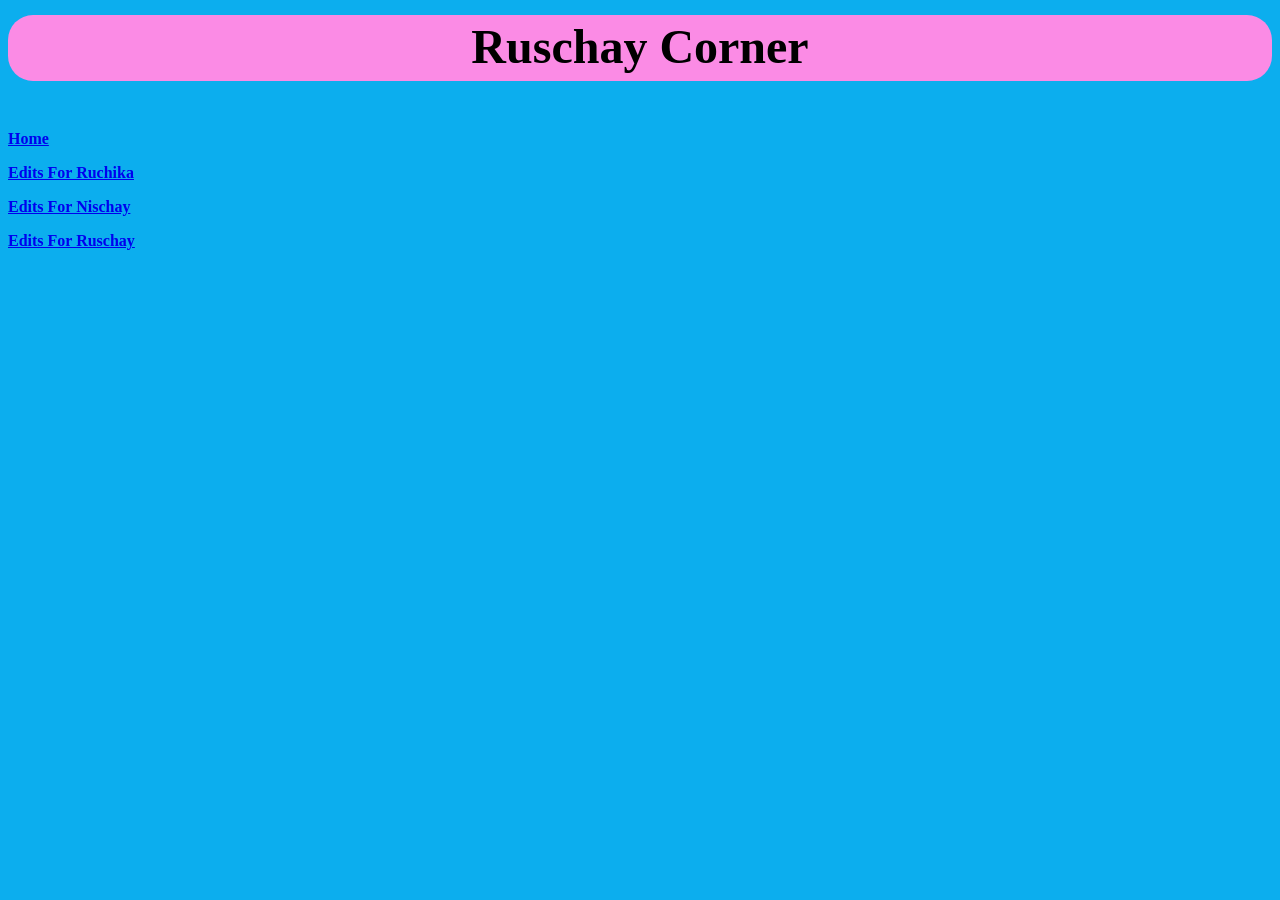
==== index.html @ c2078e00 "Fix HTML links by removing file extensions" ====
<!DOCTYPE html>
<html lang="en">
<head>
    <meta charset="UTF-8">
    <meta name="viewport" content="width=device-width, initial-scale=1.0">
    <title>Ruschay Corner</title>
    <link rel="stylesheet" href="style.css">
</head>
<body>
    <div class="ruschay_corner"><p><b>Ruschay Corner</b></p></div>
    <div class="menu">
        <a href="index"><p><b>Home</b></p></a>
        <a href="edits-for-ruchika"><p><b>Edits For Ruchika</b></p></a>
        <a href="edits-for-nischay"><p><b>Edits For Nischay</b></p></a>
        <a href="edits-for-ruschay"><p><b>Edits For Ruschay</b></p></a>
    </div>
</body>
</html>
---- style.css ----
body{
    background: #0CAEEE;
}

.ruschay_corner{
    background: #FB8BE5;
    border-radius: 25px;
    height: 66px;
    position: relative;
    bottom: 33px;
}

.ruschay_corner p{
    font-size: 300%;
    text-align: center;
    position: relative;
    top: 6%;
}
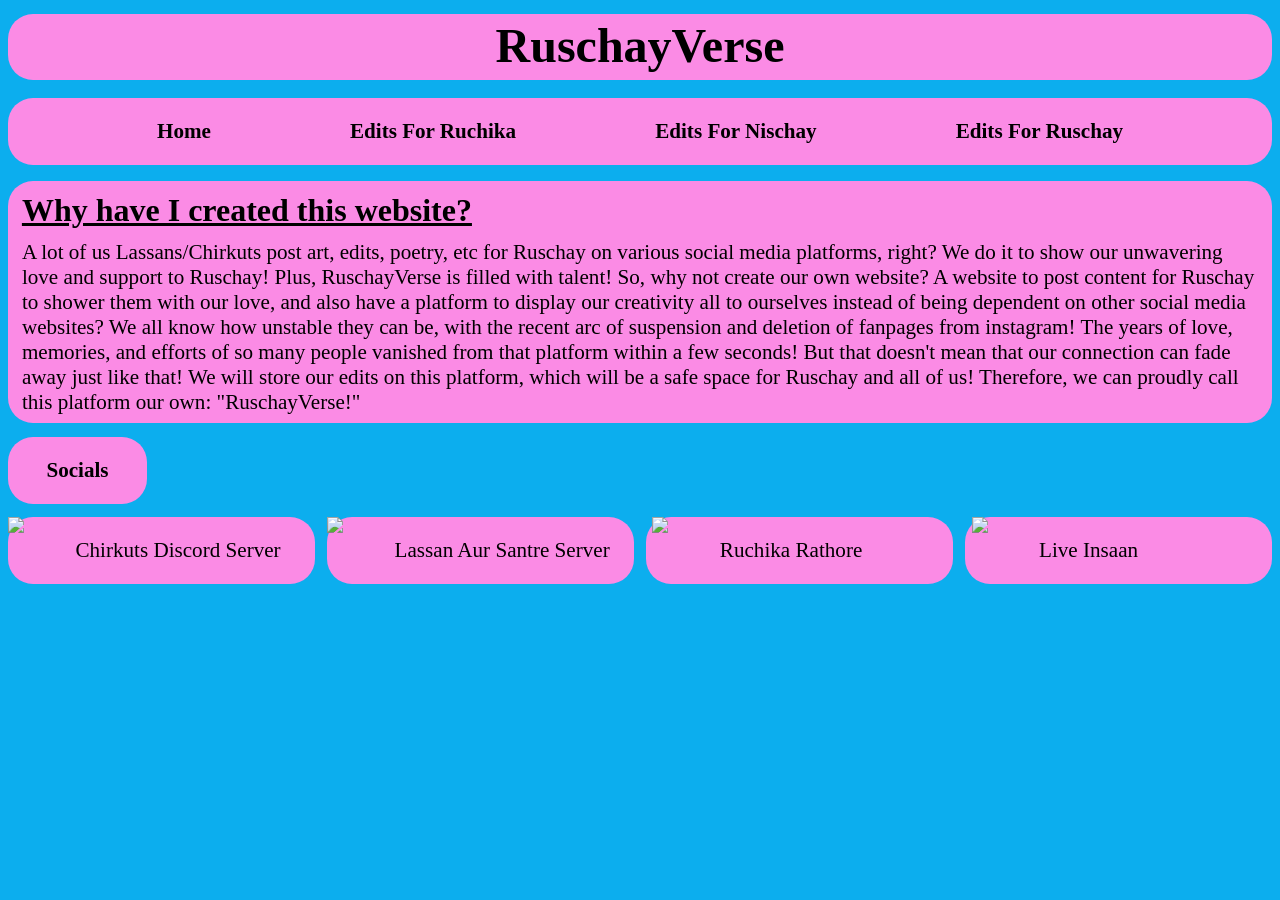
==== commit 69359767: "Enhance index.html with social media links Added social media sections with links to Discord servers" ====
--- a/index.html
+++ b/index.html
@@ -1,18 +1,66 @@
 <!DOCTYPE html>
 <html lang="en">
+
 <head>
     <meta charset="UTF-8">
     <meta name="viewport" content="width=device-width, initial-scale=1.0">
-    <title>Ruschay Corner</title>
+    <title>RuschayVerse</title>
     <link rel="stylesheet" href="style.css">
 </head>
+
 <body>
-    <div class="ruschay_corner"><p><b>Ruschay Corner</b></p></div>
+    <div class="ruschay_corner"><p><b>RuschayVerse</b></p></div>
+
     <div class="menu">
         <a href="index"><p><b>Home</b></p></a>
         <a href="edits-for-ruchika"><p><b>Edits For Ruchika</b></p></a>
         <a href="edits-for-nischay"><p><b>Edits For Nischay</b></p></a>
         <a href="edits-for-ruschay"><p><b>Edits For Ruschay</b></p></a>
     </div>
+
+    <div class="content">
+        <div class="introduction">
+            <p><h1><u>Why have I created this website?</u></h1></p>
+            <p class="info">A lot of us Lassans/Chirkuts post art, edits, poetry, etc for
+                Ruschay on various social media platforms, right? We do it to show our unwavering
+                love and support to Ruschay! Plus, RuschayVerse is filled with talent! So, why not
+                create our own website? A website to post content for Ruschay to shower them with
+                our love, and also have a platform to display our creativity all to ourselves
+                instead of being dependent on other social media websites? We all know how unstable
+                they can be, with the recent arc of suspension and deletion of fanpages from
+                instagram! The years of love, memories, and efforts of so many people vanished from
+                that platform within a few seconds! But that doesn't mean that our connection can
+                fade away just like that! We will store our edits on this platform, which will be a
+                safe space for Ruschay and all of us! Therefore, we can proudly call this platform
+                our own: "RuschayVerse!"
+            </p>
+        </div>
+
+        <div class="socials_heading">
+            <p><b>Socials</b></p>
+        </div>
+        <div class="socials">
+            <div class="harmony_server">
+                <img src = "Images/Discord Logo.png">
+                <p>Chirkuts Discord Server</p>
+            </div>
+
+            <div class="harmony_server">
+                <img src = "Images/Discord Logo.png">
+                <p>Lassan Aur Santre Server</p>
+            </div>
+
+            <div class="youtube_channel">
+                <img src = "Images/YouTube Logo.webp">
+                <p>Ruchika Rathore</p>
+            </div>
+
+            <div class="youtube_channel">
+                <img src = "Images/YouTube Logo.webp">
+                <p>Live Insaan</p>
+            </div>
+        </div>
+    </div>
 </body>
+
 </html>
--- a/style.css
+++ b/style.css
@@ -1,5 +1,20 @@
+/* UNIVERSAL */
+
 body{
     background: #0CAEEE;
+    font-family: "Times New Roman", Times, serif;
+    overflow: hidden;
+}
+
+a:link{
+    color: #000000;
+    text-decoration: none;
+}
+a:visited{
+    color: #000000;
+}
+a:hover {
+  text-decoration: underline;
 }
 
 .ruschay_corner{
@@ -7,12 +22,83 @@
     border-radius: 25px;
     height: 66px;
     position: relative;
-    bottom: 33px;
+    bottom: 34px;
 }
-
 .ruschay_corner p{
     font-size: 300%;
     text-align: center;
     position: relative;
     top: 6%;
 }
+
+.menu{
+    background: #FB8BE5;
+    display: flex;
+    gap: 11%;
+    justify-content: center;
+    font-size: 132%;
+    position: relative;
+    bottom: 16px;
+    border-radius: 25px;
+}
+
+/* INDEX */
+
+.introduction{
+    background: #FB8BE5;
+    border-radius: 25px;
+    height: 242px;
+    position: relative;
+    bottom: 14px;
+}
+.introduction h1{
+    margin: 1.1%;
+    position: relative;
+    top: 4.4%
+}
+.introduction p{
+    margin: 1.1%;
+    font-size: 132%;
+    position: relative;
+    top: 3.3%
+}
+
+.socials_heading{
+    background: #FB8BE5;
+    display: flex;
+    justify-content: center;
+    font-size: 132%;
+    border-radius: 25px;
+    width: 11%;
+    margin-bottom: 1%;
+}
+.socials{
+    display: flex;
+    gap: 1%;
+}
+.socials img{
+    width: 22%
+}
+
+.harmony_server{
+    background: #FB8BE5;
+    display: flex;
+    width: 25%;
+    border-radius: 25px;
+}
+.harmony_server p{
+    font-size: 132%;
+}
+
+.youtube_channel{
+    background: #FB8BE5;
+    display: flex;
+    width: 25%;
+    border-radius: 25px;
+}
+.youtube_channel p{
+    font-size: 132%;
+}
+.youtube_channel img{
+    margin-left: 2%;
+}
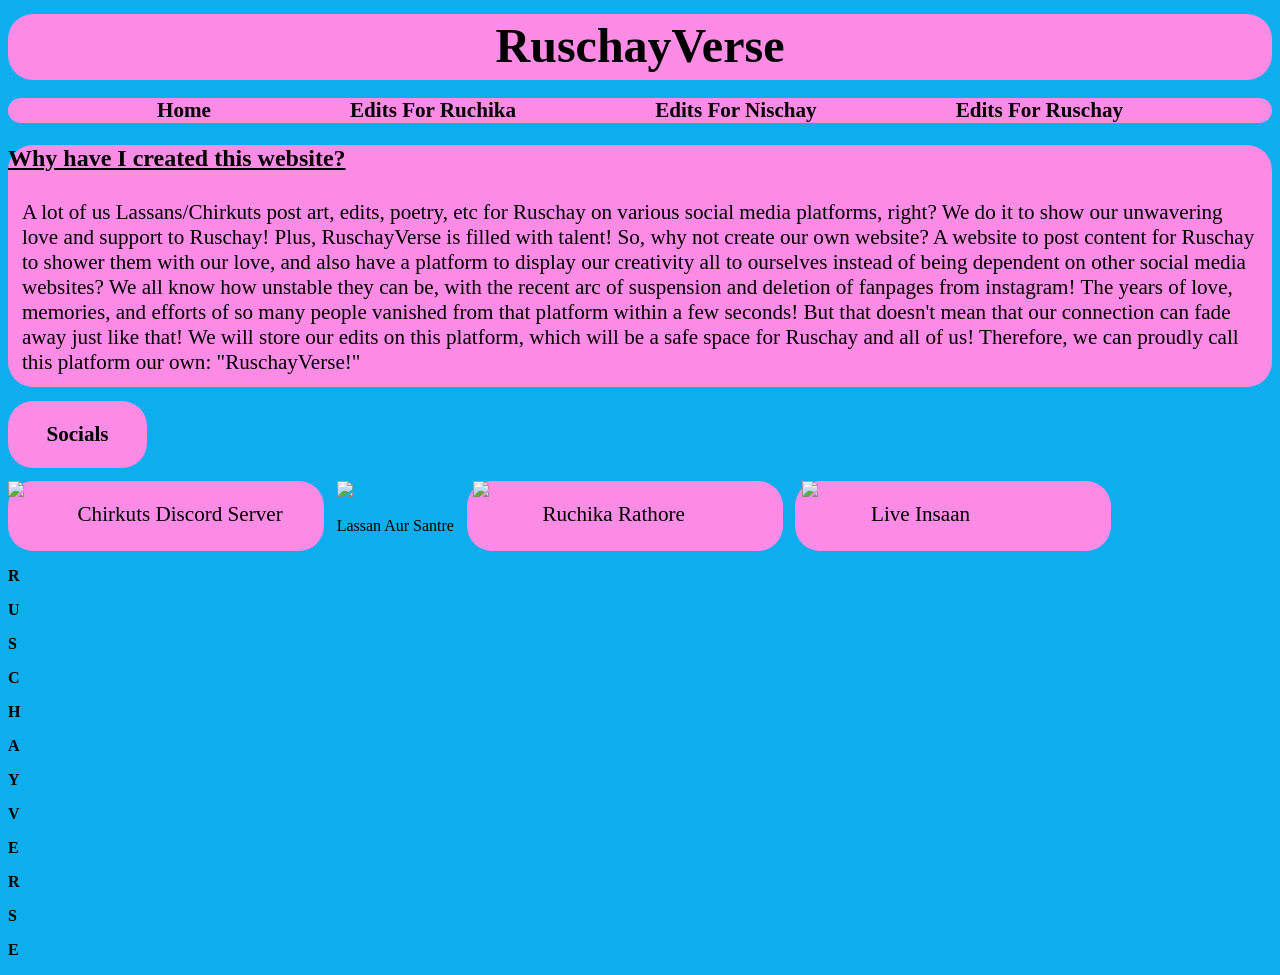
==== commit cf65ea67: "Refactor index.html and add miniest_devices section Updated HTML structure and improved formatting f" ====
--- a/index.html
+++ b/index.html
@@ -12,15 +12,15 @@
     <div class="ruschay_corner"><p><b>RuschayVerse</b></p></div>
 
     <div class="menu">
-        <a href="index"><p><b>Home</b></p></a>
-        <a href="edits-for-ruchika"><p><b>Edits For Ruchika</b></p></a>
-        <a href="edits-for-nischay"><p><b>Edits For Nischay</b></p></a>
-        <a href="edits-for-ruschay"><p><b>Edits For Ruschay</b></p></a>
+        <a href="index"><b>Home</b></a>
+        <a href="edits-for-ruchika"><b>Edits For Ruchika</b></a>
+        <a href="edits-for-nischay"><b>Edits For Nischay</b></a>
+        <a href="edits-for-ruschay"><b>Edits For Ruschay</b></a>
     </div>
 
     <div class="content">
         <div class="introduction">
-            <p><h1><u>Why have I created this website?</u></h1></p>
+            <h2><u>Why have I created this website?</u></h2>
             <p class="info">A lot of us Lassans/Chirkuts post art, edits, poetry, etc for
                 Ruschay on various social media platforms, right? We do it to show our unwavering
                 love and support to Ruschay! Plus, RuschayVerse is filled with talent! So, why not
@@ -45,9 +45,9 @@
                 <p>Chirkuts Discord Server</p>
             </div>
 
-            <div class="harmony_server">
+            <div class="harmony_server2">
                 <img src = "Images/Discord Logo.png">
-                <p>Lassan Aur Santre Server</p>
+                <p>Lassan Aur Santre</p>
             </div>
 
             <div class="youtube_channel">
@@ -61,6 +61,21 @@
             </div>
         </div>
     </div>
+
+    <div class="miniest_devices">
+        <p><b>R</b></p>
+        <p><b>U</b></p>
+        <p><b>S</b></p>
+        <p><b>C</b></p>
+        <p><b>H</b></p>
+        <p><b>A</b></p>
+        <p><b>Y</b></p>
+        <p><b>V</b></p>
+        <p><b>E</b></p>
+        <p><b>R</b></p>
+        <p><b>S</b></p>
+        <p><b>E</b></p>
+    </div>
 </body>
 
 </html>
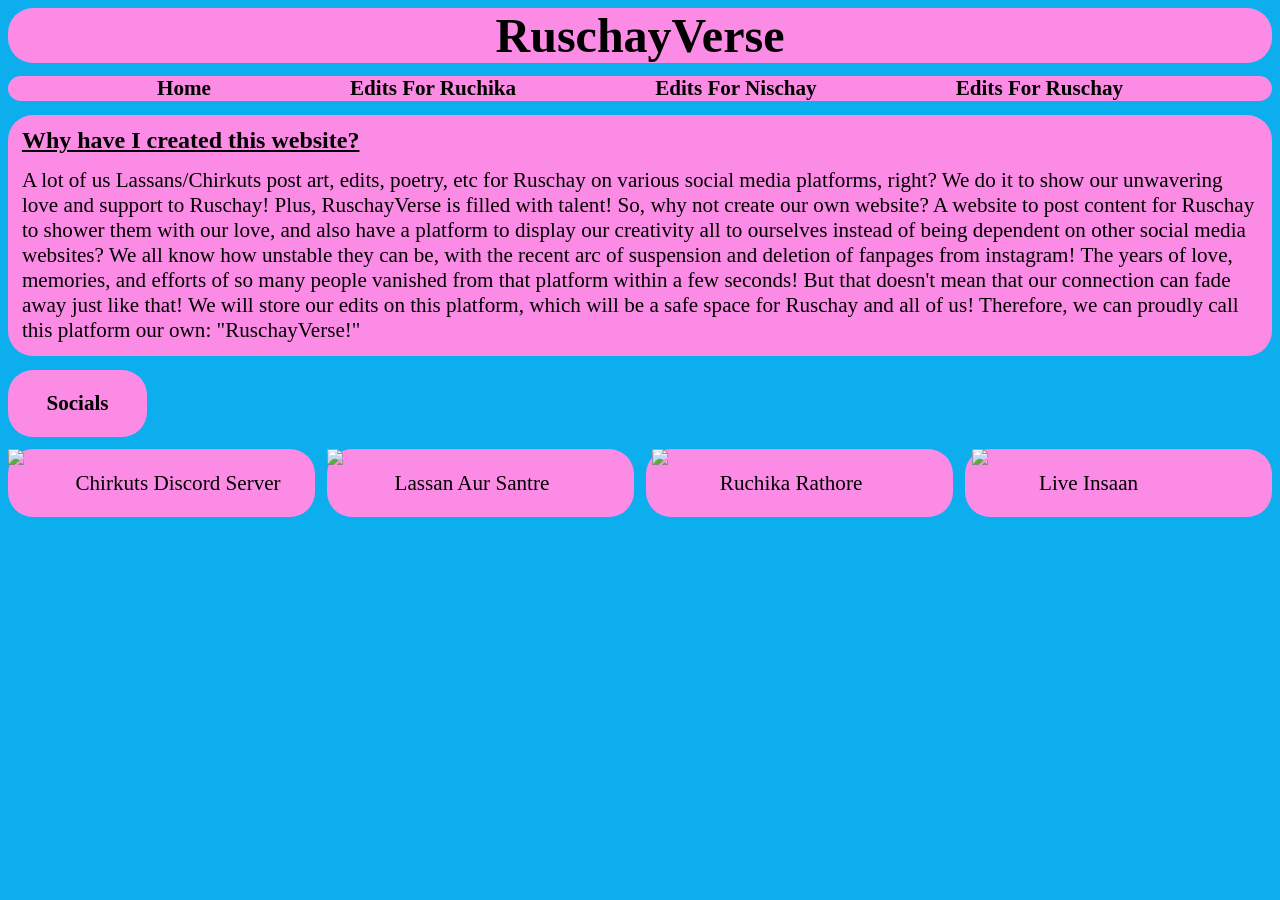
==== commit 661fb709: "Add favicon link to index.html Added a favicon link to the HTML head section." ====
--- a/index.html
+++ b/index.html
@@ -6,6 +6,7 @@
     <meta name="viewport" content="width=device-width, initial-scale=1.0">
     <title>RuschayVerse</title>
     <link rel="stylesheet" href="style.css">
+    <link rel="icon" href="/RuschayVerse/favicon.ico" type="image/x-icon">
 </head>
 
 <body>
@@ -42,22 +43,22 @@
         <div class="socials">
             <div class="harmony_server">
                 <img src = "Images/Discord Logo.png">
-                <p>Chirkuts Discord Server</p>
+                <a href = https://discord.gg/XjsWhYwhPY><p>Chirkuts Discord Server</p></a>
             </div>
 
             <div class="harmony_server2">
                 <img src = "Images/Discord Logo.png">
-                <p>Lassan Aur Santre</p>
+                <a href = https://discord.gg/xJ8teycjNP><p>Lassan Aur Santre</p></a>
             </div>
 
             <div class="youtube_channel">
                 <img src = "Images/YouTube Logo.webp">
-                <p>Ruchika Rathore</p>
+                <a href = https://www.youtube.com/@RuchikaRathoreOfficial><p><p>Ruchika Rathore</p></p></a>
             </div>
 
             <div class="youtube_channel">
                 <img src = "Images/YouTube Logo.webp">
-                <p>Live Insaan</p>
+                <a href = https://www.youtube.com/@liveinsaan><p>Live Insaan</p></a>
             </div>
         </div>
     </div>
--- a/style.css
+++ b/style.css
@@ -3,7 +3,6 @@
 body{
     background: #0CAEEE;
     font-family: "Times New Roman", Times, serif;
-    overflow: hidden;
 }
 
 a:link{
@@ -20,15 +19,12 @@
 .ruschay_corner{
     background: #FB8BE5;
     border-radius: 25px;
-    height: 66px;
-    position: relative;
-    bottom: 34px;
-}
-.ruschay_corner p{
+    width: 100%;
     font-size: 300%;
     text-align: center;
-    position: relative;
-    top: 6%;
+}
+.ruschay_corner p{
+    margin: 0;
 }
 
 .menu{
@@ -37,30 +33,25 @@
     gap: 11%;
     justify-content: center;
     font-size: 132%;
-    position: relative;
-    bottom: 16px;
     border-radius: 25px;
+    margin-top: 1%;
 }
 
 /* INDEX */
 
 .introduction{
+    width: 100%;
     background: #FB8BE5;
     border-radius: 25px;
-    height: 242px;
-    position: relative;
-    bottom: 14px;
-}
-.introduction h1{
+}
+.introduction h2{
     margin: 1.1%;
-    position: relative;
-    top: 4.4%
+    padding-top: 1%;
 }
 .introduction p{
+    font-size: 132%;
     margin: 1.1%;
-    font-size: 132%;
-    position: relative;
-    top: 3.3%
+    padding-bottom: 1%;
 }
 
 .socials_heading{
@@ -90,6 +81,16 @@
     font-size: 132%;
 }
 
+.harmony_server2{
+    background: #FB8BE5;
+    display: flex;
+    width: 25%;
+    border-radius: 25px;
+}
+.harmony_server2 p{
+    font-size: 132%;
+}
+
 .youtube_channel{
     background: #FB8BE5;
     display: flex;
@@ -102,3 +103,521 @@
 .youtube_channel img{
     margin-left: 2%;
 }
+.miniest_devices{
+    display: none;
+}
+
+@media only screen and (min-width: 1px) and (max-width: 200px){
+    .ruschay_corner{
+        display: none;
+    }
+    .menu{
+        display: none;
+    }
+    .introduction{
+        display: none;
+    }
+    .socials_heading{
+        display: none;
+    }
+    .socials{
+        display: none;
+    }
+
+    .miniest_devices{
+        font-size: 38px;
+        text-align: center;
+    }
+}
+
+@media only screen and (min-width: 201px) and (max-width: 300px){
+    .ruschay_corner{
+        font-size: 176%;
+    }
+    .menu{
+        display: none;
+    }
+    .introduction p{
+        margin: 6%;
+        padding-block: 6%;
+    }
+    .introduction h2{
+        display: none;
+    }
+    .socials_heading{
+        width: 100%;
+    }
+    .socials{
+        display: flex;
+        flex-direction: column;
+    }
+    .harmony_server{
+        width: 100%;
+    }
+    .harmony_server img{
+        width: 44%;
+        height: 44%;
+    }
+    .harmony_server p{
+        margin-top: 12%;
+        margin-right: 8%;
+        margin-left: -2%;
+    }
+    .harmony_server2{
+        width: 100%;
+    }
+    .harmony_server2 img{
+        width: 44%;
+        height: 44%;
+    }
+    .harmony_server2 p{
+        margin-top: 12%;
+        margin-right: 8%;
+        margin-left: -2%;
+    }
+    .youtube_channel{
+        width: 100%;
+    }
+    .youtube_channel img{
+        width: 38%;
+        height: 38%;
+    }
+    .youtube_channel p{
+        margin-top: 14%;
+        margin-right: 6%;
+    }
+
+    .miniest_devices{
+        display: none;
+    }
+}
+
+@media only screen and (min-width: 301px) and (max-width: 352px){
+    .ruschay_corner{
+        font-size: 187%;
+    }
+    .menu{
+        font-size: 77%;
+        padding-inline: 6%;
+        padding-block: 2%;
+        text-align: center;
+    }
+    .introduction p{
+        margin: 6%;
+        padding-block: 6%;
+    }
+    .introduction h2{
+        display: none;
+    }
+    .socials_heading{
+        width: 100%;
+    }
+    .socials{
+        display: flex;
+        flex-direction: column;
+        gap: 10%;
+    }
+    .harmony_server{
+        width: 100%;
+    }
+    .harmony_server img{
+        width: 33%;
+        height: 33%;
+    }
+    .harmony_server p{
+        margin-top: 8%;
+        margin-right: 8%;
+        margin-left: -2%;
+    }
+    .harmony_server2{
+        width: 100%;
+    }
+    .harmony_server2 img{
+        width: 33%;
+        height: 33%;
+    }
+    .harmony_server2 p{
+        margin-top: 12%;
+        margin-right: 8%;
+        margin-left: -2%;
+    }
+    .youtube_channel{
+        width: 100%;
+    }
+    .youtube_channel img{
+        width: 28%;
+        height: 28%;
+    }
+    .youtube_channel p{
+        margin-top: 10%;
+        margin-right: 6%;
+    }
+
+    .miniest_devices{
+        display: none;
+    }
+}
+
+@media only screen and (min-width: 353px) and (max-width: 400px){
+    .ruschay_corner{
+        font-size: 187%;
+    }
+    .menu{
+        font-size: 77%;
+        padding-inline: 6%;
+        padding-block: 2%;
+        text-align: center;
+    }
+    .introduction p{
+        margin: 6%;
+        padding-block: 6%;
+    }
+    .introduction h2{
+        display: none;
+    }
+    .socials_heading{
+        width: 100%;
+    }
+    .socials{
+        display: flex;
+        flex-direction: column;
+        gap: 10%;
+    }
+    .harmony_server{
+        width: 100%;
+    }
+    .harmony_server img{
+        width: 33%;
+        height: 33%;
+    }
+    .harmony_server p{
+        margin-top: 12%;
+        margin-right: 8%;
+        margin-left: -2%;
+    }
+    .harmony_server2{
+        width: 100%;
+    }
+    .harmony_server2 img{
+        width: 33%;
+        height: 33%;
+    }
+    .harmony_server2 p{
+        margin-top: 12%;
+        margin-right: 8%;
+        margin-left: -2%;
+    }
+    .youtube_channel{
+        width: 100%;
+    }
+    .youtube_channel img{
+        width: 28%;
+        height: 28%;
+    }
+    .youtube_channel p{
+        margin-top: 10%;
+        margin-right: 6%;
+    }
+
+    .miniest_devices{
+        display: none;
+    }
+}
+
+@media only screen and (min-width: 401px) and (max-width: 500px){
+    .ruschay_corner{
+        font-size: 198%;
+    }
+    .menu{
+        font-size: 99%;
+        padding-inline: 6%;
+        padding-block: 2%;
+        text-align: center;
+    }
+    .introduction p{
+        margin: 6%;
+        padding-block: 6%;
+    }
+    .introduction h2{
+        display: none;
+    }
+    .socials_heading{
+        width: 100%;
+    }
+    .socials{
+        display: flex;
+        flex-direction: column;
+        gap: 10%;
+    }
+    .harmony_server{
+        width: 100%;
+    }
+    .harmony_server img{
+        width: 22%;
+        height: 22%;
+    }
+    .harmony_server p{
+        margin-top: 6.6%;
+        margin-left: 2%;
+        font-size: 165%;
+    }
+    .harmony_server2{
+        width: 100%;
+    }
+    .harmony_server2 img{
+        width: 22%;
+        height: 22%;
+    }
+    .harmony_server2 p{
+        margin-top: 6.6%;
+        margin-left: 2%;
+        font-size: 165%;
+    }
+    .youtube_channel{
+        width: 100%;
+    }
+    .youtube_channel img{
+        width: 18%;
+        height: 18%;
+    }
+    .youtube_channel p{
+        margin-top: 6%;
+        margin-left: 4%;
+        font-size: 165%;
+    }
+
+    .miniest_devices{
+        display: none;
+    }
+}
+
+@media only screen and (min-width: 501px) and (max-width: 600px){
+    .ruschay_corner{
+        font-size: 242%;
+    }
+    .menu{
+        font-size: 121%;
+        padding-inline: 6%;
+        padding-block: 2%;
+        text-align: center;
+    }
+    .introduction p{
+        margin: 6%;
+        padding-block: 6%;
+    }
+    .introduction h2{
+        display: none;
+    }
+    .socials_heading{
+        width: 100%;
+    }
+    .socials{
+        display: flex;
+        flex-direction: column;
+        gap: 10%;
+    }
+    .harmony_server{
+        width: 100%;
+    }
+    .harmony_server img{
+        width: 22%;
+        height: 22%;
+    }
+    .harmony_server p{
+        margin-top: 6.6%;
+        margin-left: 2%;
+        font-size: 165%;
+    }
+    .harmony_server2{
+        width: 100%;
+    }
+    .harmony_server2 img{
+        width: 22%;
+        height: 22%;
+    }
+    .harmony_server2 p{
+        margin-top: 6.6%;
+        margin-left: 2%;
+        font-size: 165%;
+    }
+    .youtube_channel{
+        width: 100%;
+    }
+    .youtube_channel img{
+        width: 18%;
+        height: 18%;
+    }
+    .youtube_channel p{
+        margin-top: 6%;
+        margin-left: 4%;
+        font-size: 165%;
+    }
+
+    .miniest_devices{
+        display: none;
+    }
+}
+
+@media only screen and (min-width: 601px) and (max-width: 900px){
+    .ruschay_corner{
+        font-size: 275%;
+    }
+    .menu{
+        font-size: 132%;
+        padding-inline: 6%;
+        padding-block: 2%;
+        text-align: center;
+    }
+    .introduction p{
+        margin: 6%;
+        padding-block: 6%;
+    }
+    .introduction h2{
+        display: none;
+    }
+    .socials_heading{
+        width: 100%;
+    }
+    .socials{
+        display: flex;
+        flex-direction: column;
+        gap: 10%;
+    }
+    .harmony_server{
+        width: 100%;
+    }
+    .harmony_server img{
+        width: 15%;
+        height: 15%;
+    }
+    .harmony_server p{
+        margin-top: 5%;
+        margin-left: 2%;
+        font-size: 165%;
+    }
+    .harmony_server2{
+        width: 100%;
+    }
+    .harmony_server2 img{
+        width: 15%;
+        height: 15%;
+    }
+    .harmony_server2 p{
+        margin-top: 5%;
+        margin-left: 2%;
+        font-size: 165%;
+    }
+    .youtube_channel{
+        width: 100%;
+    }
+    .youtube_channel img{
+        width: 11%;
+        height: 11%;
+        margin-top: 1%;
+    }
+    .youtube_channel p{
+        margin-top: 4%;
+        margin-left: 4%;
+        font-size: 165%;
+    }
+
+    .miniest_devices{
+        display: none;
+    }
+}
+
+@media only screen and (min-width: 901px) and (max-width: 1200px){
+    .ruschay_corner{
+        background: #FB8BE5;
+        border-radius: 25px;
+        width: 100%;
+        font-size: 300%;
+        text-align: center;
+    }
+    .ruschay_corner p{
+        margin: 0;
+    }
+
+    .menu{
+        background: #FB8BE5;
+        display: flex;
+        gap: 11%;
+        justify-content: center;
+        font-size: 132%;
+        border-radius: 25px;
+        margin-top: 1%;
+    }
+
+    /* INDEX */
+
+    .introduction{
+        width: 100%;
+        background: #FB8BE5;
+        border-radius: 25px;
+    }
+    .introduction h2{
+        margin: 1.1%;
+        padding-top: 1%;
+    }
+    .introduction p{
+        font-size: 132%;
+        margin: 1.1%;
+        padding-bottom: 1%;
+    }
+
+    .socials_heading{
+        background: #FB8BE5;
+        display: flex;
+        justify-content: center;
+        font-size: 132%;
+        border-radius: 25px;
+        width: 11%;
+        margin-bottom: 1%;
+    }
+    .socials{
+        display: flex;
+        gap: 1%;
+    }
+    .socials img{
+        width: 33%
+    }
+
+    .harmony_server{
+        background: #FB8BE5;
+        display: flex;
+        width: 25%;
+        border-radius: 25px;
+    }
+    .harmony_server p{
+        font-size: 132%;
+        padding-right: 12%;
+    }
+
+    .harmony_server2{
+        background: #FB8BE5;
+        display: flex;
+        width: 25%;
+        border-radius: 25px;
+    }
+    .harmony_server2 p{
+        font-size: 132%;
+        padding-right: 12%;
+    }
+
+    .youtube_channel{
+        background: #FB8BE5;
+        display: flex;
+        width: 25%;
+        border-radius: 25px;
+    }
+    .youtube_channel p{
+        font-size: 132%;
+        padding-right: 28%;
+    }
+    .youtube_channel img{
+        margin-left: 2%;
+    }
+    .miniest_devices{
+        display: none;
+    }
+}
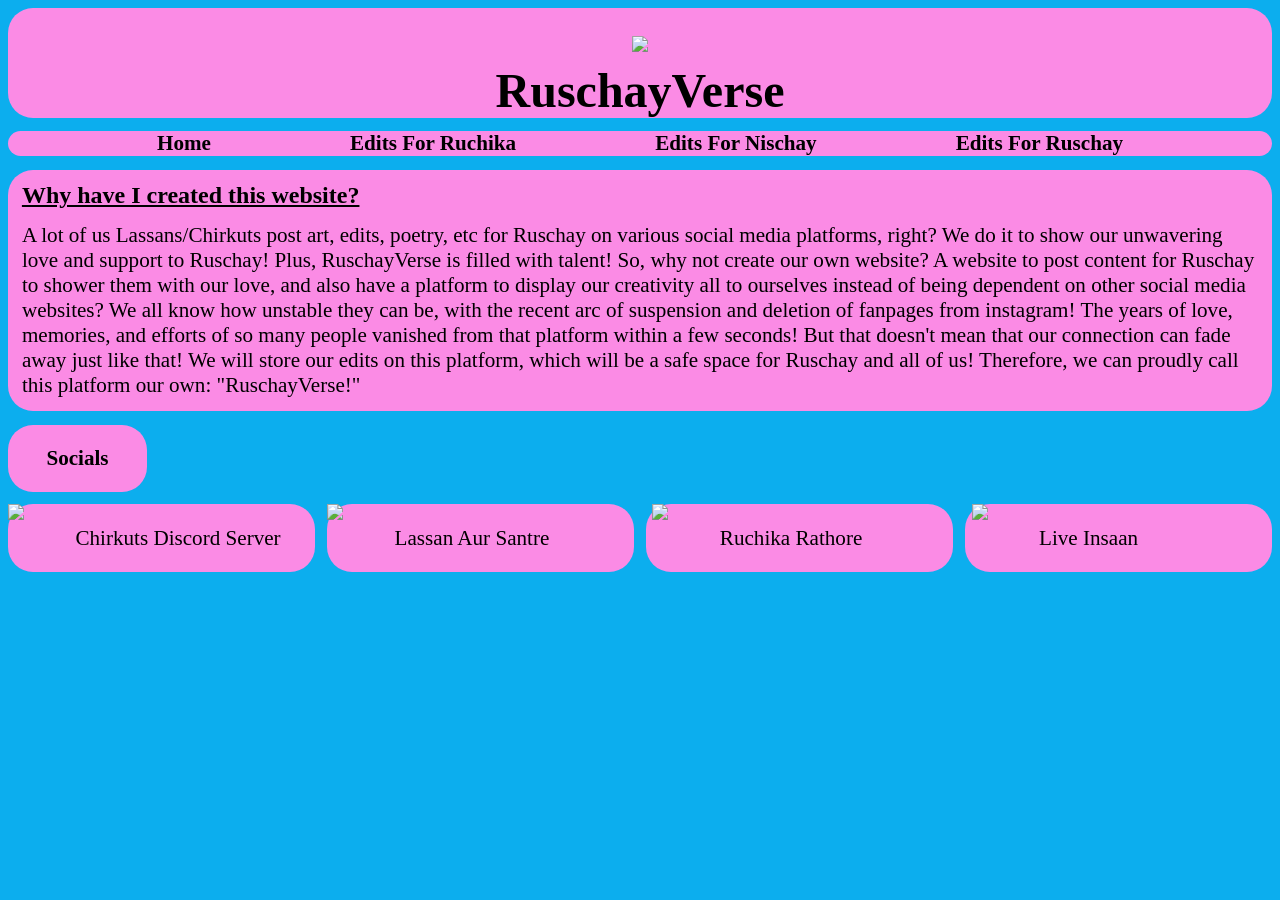
==== commit b813670d: "Fix HTML encoding issues in index.html" ====
--- a/index.html
+++ b/index.html
@@ -7,10 +7,14 @@
     <title>RuschayVerse</title>
     <link rel="stylesheet" href="style.css">
     <link rel="icon" href="/RuschayVerse/favicon.ico" type="image/x-icon">
+    <script src = "script.js"></script>
 </head>
 
 <body>
-    <div class="ruschay_corner"><p><b>RuschayVerse</b></p></div>
+    <div class="ruschay_corner">
+        <img src="Images/Click Lassan.png" class="click_lassan" id="lassan_click">
+        <p><b>RuschayVerse</b></p>
+    </div>
 
     <div class="menu">
         <a href="index"><b>Home</b></a>
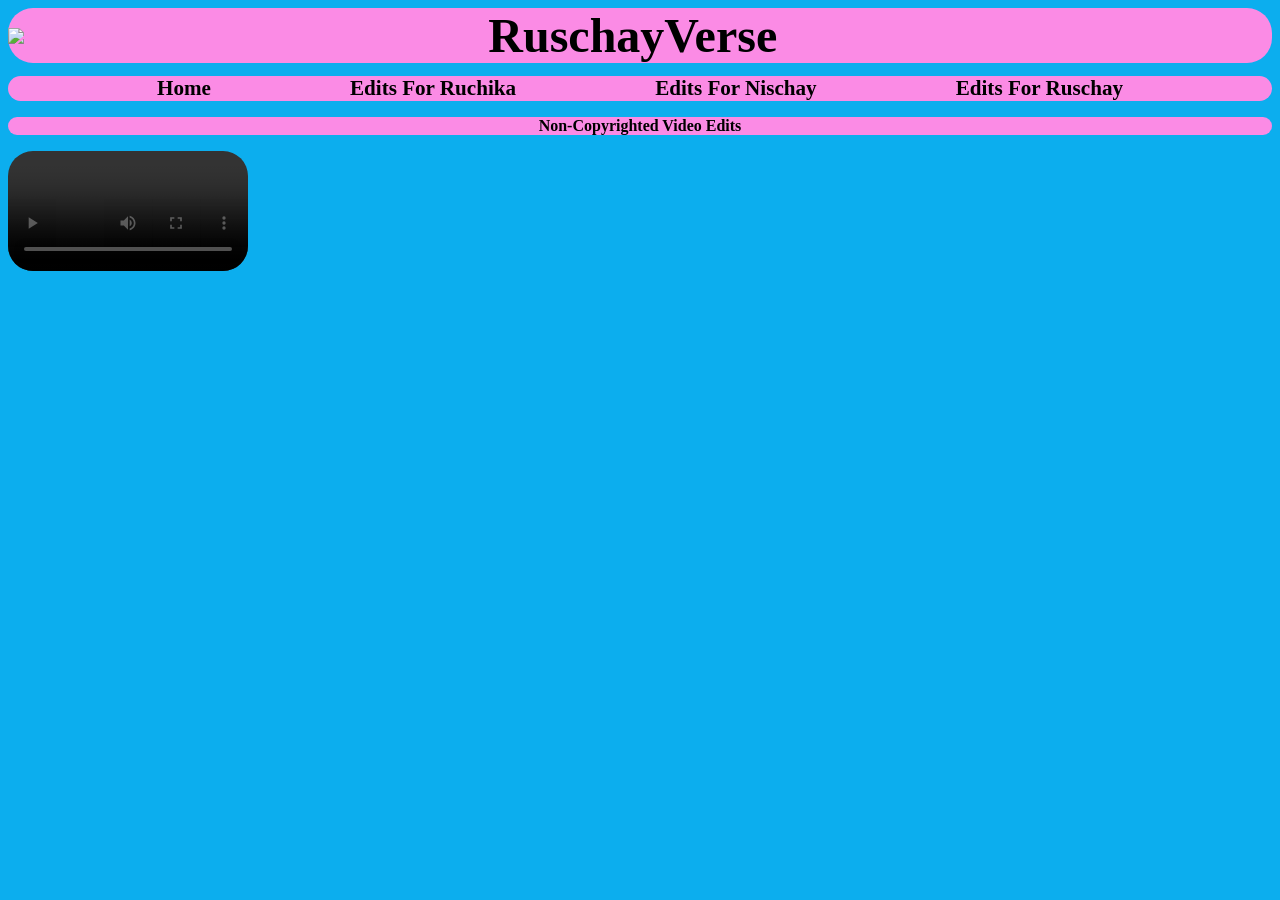
==== commit a9e71720: "Update index.html with video edits section Added a video section for non-copyrighted edits." ====
--- a/index.html
+++ b/index.html
@@ -1,6 +1,5 @@
 <!DOCTYPE html>
 <html lang="en">
-
 <head>
     <meta charset="UTF-8">
     <meta name="viewport" content="width=device-width, initial-scale=1.0">
@@ -12,75 +11,20 @@
 
 <body>
     <div class="ruschay_corner">
-        <img src="Images/Click Lassan.png" class="click_lassan" id="lassan_click">
+        <img src="Images/Click Lassan.png" class="click_lassan" id="lassan_click" onclick="changeImage()">
         <p><b>RuschayVerse</b></p>
     </div>
 
     <div class="menu">
-        <a href="index"><b>Home</b></a>
-        <a href="edits-for-ruchika"><b>Edits For Ruchika</b></a>
-        <a href="edits-for-nischay"><b>Edits For Nischay</b></a>
-        <a href="edits-for-ruschay"><b>Edits For Ruschay</b></a>
+        <a href="index.html"><b>Home</b></a>
+        <a href="edits-for-ruchika.html"><b>Edits For Ruchika</b></a>
+        <a href="edits-for-nischay.html"><b>Edits For Nischay</b></a>
+        <a href="edits-for-ruschay.html"><b>Edits For Ruschay</b></a>
     </div>
-
+    
     <div class="content">
-        <div class="introduction">
-            <h2><u>Why have I created this website?</u></h2>
-            <p class="info">A lot of us Lassans/Chirkuts post art, edits, poetry, etc for
-                Ruschay on various social media platforms, right? We do it to show our unwavering
-                love and support to Ruschay! Plus, RuschayVerse is filled with talent! So, why not
-                create our own website? A website to post content for Ruschay to shower them with
-                our love, and also have a platform to display our creativity all to ourselves
-                instead of being dependent on other social media websites? We all know how unstable
-                they can be, with the recent arc of suspension and deletion of fanpages from
-                instagram! The years of love, memories, and efforts of so many people vanished from
-                that platform within a few seconds! But that doesn't mean that our connection can
-                fade away just like that! We will store our edits on this platform, which will be a
-                safe space for Ruschay and all of us! Therefore, we can proudly call this platform
-                our own: "RuschayVerse!"
-            </p>
-        </div>
-
-        <div class="socials_heading">
-            <p><b>Socials</b></p>
-        </div>
-        <div class="socials">
-            <div class="harmony_server">
-                <img src = "Images/Discord Logo.png">
-                <a href = https://discord.gg/XjsWhYwhPY><p>Chirkuts Discord Server</p></a>
-            </div>
-
-            <div class="harmony_server2">
-                <img src = "Images/Discord Logo.png">
-                <a href = https://discord.gg/xJ8teycjNP><p>Lassan Aur Santre</p></a>
-            </div>
-
-            <div class="youtube_channel">
-                <img src = "Images/YouTube Logo.webp">
-                <a href = https://www.youtube.com/@RuchikaRathoreOfficial><p><p>Ruchika Rathore</p></p></a>
-            </div>
-
-            <div class="youtube_channel">
-                <img src = "Images/YouTube Logo.webp">
-                <a href = https://www.youtube.com/@liveinsaan><p>Live Insaan</p></a>
-            </div>
-        </div>
-    </div>
-
-    <div class="miniest_devices">
-        <p><b>R</b></p>
-        <p><b>U</b></p>
-        <p><b>S</b></p>
-        <p><b>C</b></p>
-        <p><b>H</b></p>
-        <p><b>A</b></p>
-        <p><b>Y</b></p>
-        <p><b>V</b></p>
-        <p><b>E</b></p>
-        <p><b>R</b></p>
-        <p><b>S</b></p>
-        <p><b>E</b></p>
+        <div class="non-copyrighted"><p><b>Non-Copyrighted Video Edits</b></p></div>
+        <video src = "Video Edits/VID_20260510_182707_707.mp4" class = "video_edit" controls></video>
     </div>
 </body>
-
 </html>
--- a/style.css
+++ b/style.css
@@ -21,10 +21,15 @@
     border-radius: 25px;
     width: 100%;
     font-size: 300%;
-    text-align: center;
+    align-items: center;
+    display: flex;
+    gap: 33%;
 }
 .ruschay_corner p{
     margin: 0;
+}
+.click_lassan{
+    width: 5%;
 }
 
 .menu{
@@ -107,8 +112,26 @@
     display: none;
 }
 
+/*VIDEO EDITS*/
+
+.content{
+    margin-top: 1%;
+}
+.non-copyrighted{
+    background: #FB8BE5;
+    text-align: center;
+    border-radius: 25px;
+}
+.video_edit{
+    border-radius: 25px;
+    width: 19%;
+}
+
 @media only screen and (min-width: 1px) and (max-width: 200px){
     .ruschay_corner{
+        display: none;
+    }
+    .click_lassan{
         display: none;
     }
     .menu{
@@ -133,6 +156,10 @@
 @media only screen and (min-width: 201px) and (max-width: 300px){
     .ruschay_corner{
         font-size: 176%;
+        justify-content: center;
+    }
+    .click_lassan{
+        display: none;
     }
     .menu{
         display: none;
@@ -195,6 +222,10 @@
 @media only screen and (min-width: 301px) and (max-width: 352px){
     .ruschay_corner{
         font-size: 187%;
+        justify-content: center;
+    }
+    .click_lassan{
+        display: none;
     }
     .menu{
         font-size: 77%;
@@ -261,6 +292,10 @@
 @media only screen and (min-width: 353px) and (max-width: 400px){
     .ruschay_corner{
         font-size: 187%;
+        justify-content: center;
+    }
+    .click_lassan{
+        display: none;
     }
     .menu{
         font-size: 77%;
@@ -327,6 +362,10 @@
 @media only screen and (min-width: 401px) and (max-width: 500px){
     .ruschay_corner{
         font-size: 198%;
+        justify-content: center;
+    }
+    .click_lassan{
+        display: none;
     }
     .menu{
         font-size: 99%;
@@ -394,6 +433,10 @@
 @media only screen and (min-width: 501px) and (max-width: 600px){
     .ruschay_corner{
         font-size: 242%;
+        justify-content: center;
+    }
+    .click_lassan{
+        display: none;
     }
     .menu{
         font-size: 121%;
@@ -457,10 +500,19 @@
         display: none;
     }
 }
+@media only screen and (min-width: 601px) and (max-width: 800px){
+    .ruschay_corner{
+        justify-content: center;
+    }
+    .click_lassan{
+        display: none;
+    }
+}
 
 @media only screen and (min-width: 601px) and (max-width: 900px){
     .ruschay_corner{
         font-size: 275%;
+        gap: 28%;
     }
     .menu{
         font-size: 132%;
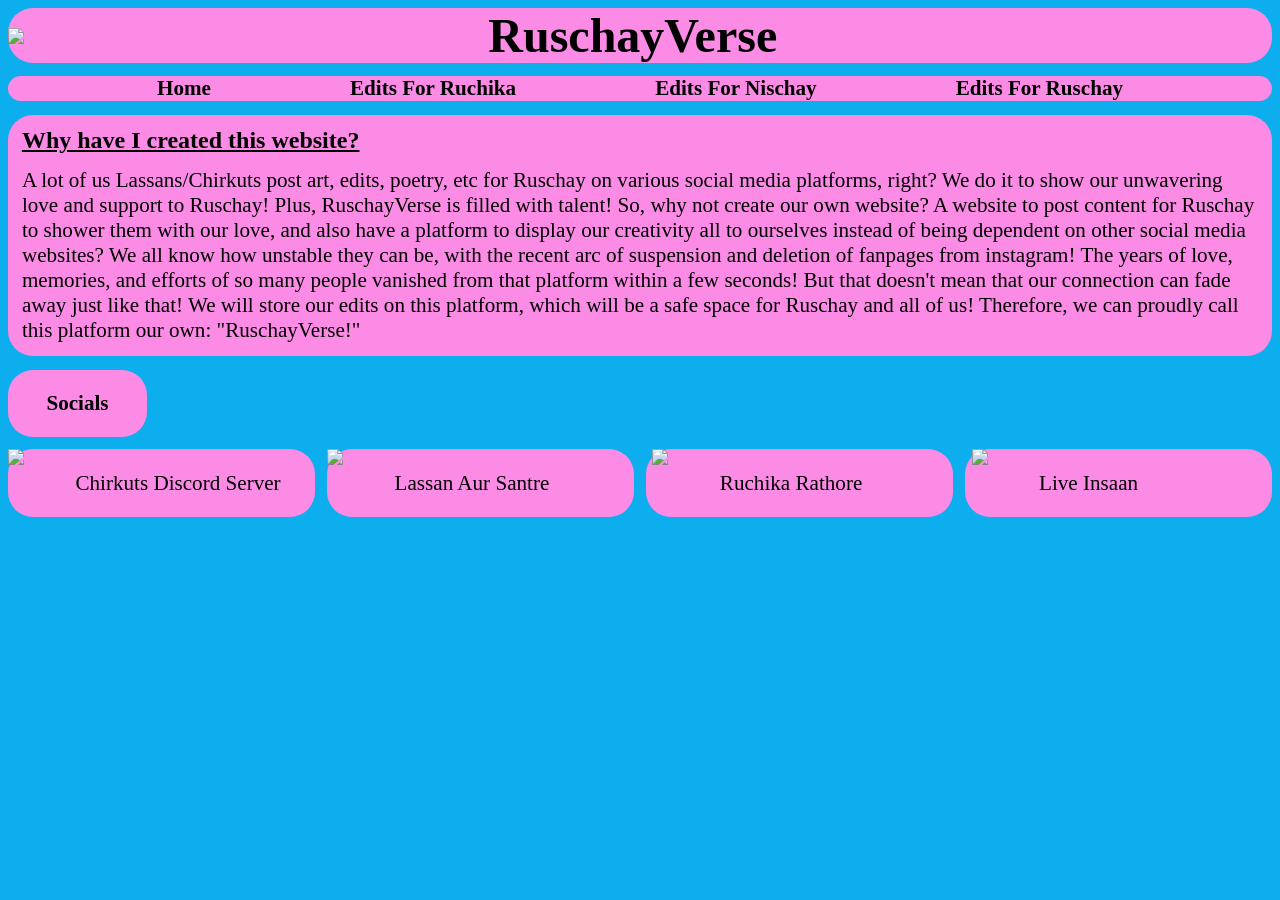
==== commit 03f07302: "Enhance index.html with introduction and socials Added an introduction section explaining the purpos" ====
--- a/index.html
+++ b/index.html
@@ -1,5 +1,6 @@
 <!DOCTYPE html>
 <html lang="en">
+
 <head>
     <meta charset="UTF-8">
     <meta name="viewport" content="width=device-width, initial-scale=1.0">
@@ -11,20 +12,75 @@
 
 <body>
     <div class="ruschay_corner">
-        <img src="Images/Click Lassan.png" class="click_lassan" id="lassan_click" onclick="changeImage()">
+        <img src="Images/Click Lassan.png" class="click_lassan" id="lassan_click">
         <p><b>RuschayVerse</b></p>
     </div>
 
     <div class="menu">
-        <a href="index.html"><b>Home</b></a>
-        <a href="edits-for-ruchika.html"><b>Edits For Ruchika</b></a>
-        <a href="edits-for-nischay.html"><b>Edits For Nischay</b></a>
-        <a href="edits-for-ruschay.html"><b>Edits For Ruschay</b></a>
+        <a href="index"><b>Home</b></a>
+        <a href="edits-for-ruchika"><b>Edits For Ruchika</b></a>
+        <a href="edits-for-nischay"><b>Edits For Nischay</b></a>
+        <a href="edits-for-ruschay"><b>Edits For Ruschay</b></a>
     </div>
-    
+
     <div class="content">
-        <div class="non-copyrighted"><p><b>Non-Copyrighted Video Edits</b></p></div>
-        <video src = "Video Edits/VID_20260510_182707_707.mp4" class = "video_edit" controls></video>
+        <div class="introduction">
+            <h2><u>Why have I created this website?</u></h2>
+            <p class="info">A lot of us Lassans/Chirkuts post art, edits, poetry, etc for
+                Ruschay on various social media platforms, right? We do it to show our unwavering
+                love and support to Ruschay! Plus, RuschayVerse is filled with talent! So, why not
+                create our own website? A website to post content for Ruschay to shower them with
+                our love, and also have a platform to display our creativity all to ourselves
+                instead of being dependent on other social media websites? We all know how unstable
+                they can be, with the recent arc of suspension and deletion of fanpages from
+                instagram! The years of love, memories, and efforts of so many people vanished from
+                that platform within a few seconds! But that doesn't mean that our connection can
+                fade away just like that! We will store our edits on this platform, which will be a
+                safe space for Ruschay and all of us! Therefore, we can proudly call this platform
+                our own: "RuschayVerse!"
+            </p>
+        </div>
+
+        <div class="socials_heading">
+            <p><b>Socials</b></p>
+        </div>
+        <div class="socials">
+            <div class="harmony_server">
+                <img src = "Images/Discord Logo.png">
+                <a href = https://discord.gg/XjsWhYwhPY><p>Chirkuts Discord Server</p></a>
+            </div>
+
+            <div class="harmony_server2">
+                <img src = "Images/Discord Logo.png">
+                <a href = https://discord.gg/xJ8teycjNP><p>Lassan Aur Santre</p></a>
+            </div>
+
+            <div class="youtube_channel">
+                <img src = "Images/YouTube Logo.webp">
+                <a href = https://www.youtube.com/@RuchikaRathoreOfficial><p><p>Ruchika Rathore</p></p></a>
+            </div>
+
+            <div class="youtube_channel">
+                <img src = "Images/YouTube Logo.webp">
+                <a href = https://www.youtube.com/@liveinsaan><p>Live Insaan</p></a>
+            </div>
+        </div>
+    </div>
+
+    <div class="miniest_devices">
+        <p><b>R</b></p>
+        <p><b>U</b></p>
+        <p><b>S</b></p>
+        <p><b>C</b></p>
+        <p><b>H</b></p>
+        <p><b>A</b></p>
+        <p><b>Y</b></p>
+        <p><b>V</b></p>
+        <p><b>E</b></p>
+        <p><b>R</b></p>
+        <p><b>S</b></p>
+        <p><b>E</b></p>
     </div>
 </body>
+
 </html>
--- a/style.css
+++ b/style.css
@@ -151,6 +151,11 @@
         font-size: 38px;
         text-align: center;
     }
+
+    /*VIDEO EDITS*/
+    .video_edit{
+        display: none;
+    }
 }
 
 @media only screen and (min-width: 201px) and (max-width: 300px){
@@ -216,6 +221,11 @@
 
     .miniest_devices{
         display: none;
+    }
+
+    /*VIDEO EDITS*/
+    .video_edit{
+        width: 100%;
     }
 }
 
@@ -287,6 +297,11 @@
     .miniest_devices{
         display: none;
     }
+
+    /*VIDEO EDITS*/
+    .video_edit{
+        width: 100%;
+    }
 }
 
 @media only screen and (min-width: 353px) and (max-width: 400px){
@@ -357,6 +372,11 @@
     .miniest_devices{
         display: none;
     }
+
+    /*VIDEO EDITS*/
+    .video_edit{
+        width: 100%;
+    }
 }
 
 @media only screen and (min-width: 401px) and (max-width: 500px){
@@ -428,6 +448,11 @@
     .miniest_devices{
         display: none;
     }
+
+    /*VIDEO EDITS*/
+    .video_edit{
+        width: 100%;
+    }
 }
 
 @media only screen and (min-width: 501px) and (max-width: 600px){
@@ -499,6 +524,11 @@
     .miniest_devices{
         display: none;
     }
+
+    /*VIDEO EDITS*/
+    .video_edit{
+        width: 100%;
+    }
 }
 @media only screen and (min-width: 601px) and (max-width: 800px){
     .ruschay_corner{
@@ -576,6 +606,11 @@
     .miniest_devices{
         display: none;
     }
+
+    /*VIDEO EDITS*/
+    .video_edit{
+        width: 50%;
+    }
 }
 
 @media only screen and (min-width: 901px) and (max-width: 1200px){
@@ -672,4 +707,9 @@
     .miniest_devices{
         display: none;
     }
-}
+
+    /*VIDEO EDITS*/
+    .video_edit{
+        width: 50%;
+    }
+}
